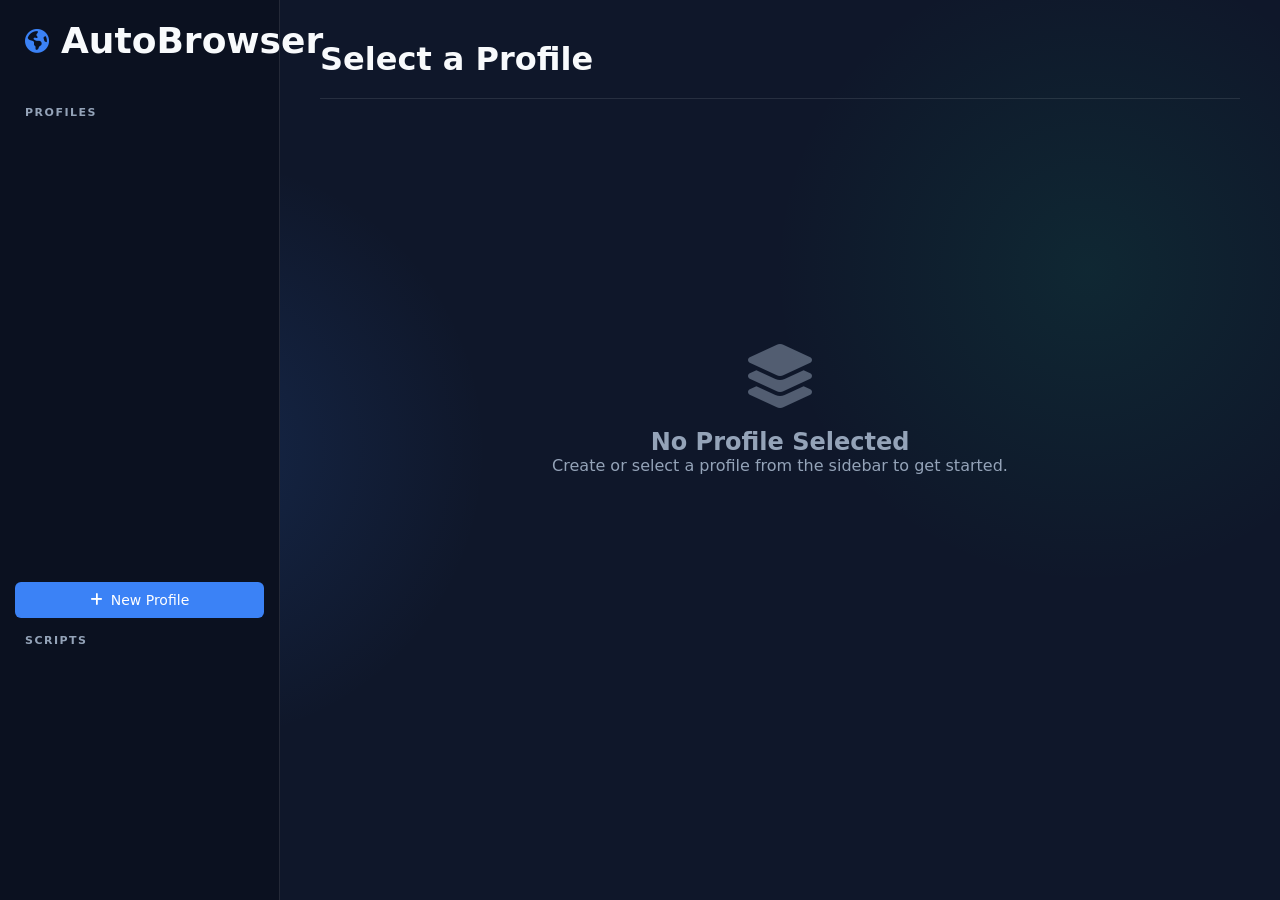
==== gui/index.html @ 0f5ff746 "first" ====
<!DOCTYPE html>
<html lang="en">

<head>
    <meta charset="UTF-8">
    <meta name="viewport" content="width=device-width, initial-scale=1.0">
    <title>Auto-Browser</title>
    <link rel="stylesheet" href="style.css">
    <link href="https://cdnjs.cloudflare.com/ajax/libs/font-awesome/6.0.0/css/all.min.css" rel="stylesheet">
</head>

<body>
    <div class="app-container">
        <!-- Sidebar -->
        <div class="sidebar">
            <div class="brand">
                <i class="fa-solid fa-earth-americas"></i>
                <h2>AutoBrowser</h2>
            </div>

            <div class="section-title">PROFILES</div>
            <div class="profile-list" id="profile-list">
                <!-- Profiles injected here -->
            </div>

            <button class="btn btn-primary mt-2 flex-center" id="btn-add-profile">
                <i class="fa-solid fa-plus"></i> New Profile
            </button>

            <div class="section-title mt-4">SCRIPTS</div>
            <div class="script-list" id="script-list">
                <!-- Scripts injected here -->
            </div>
        </div>

        <!-- Main Content -->
        <div class="main-content">

            <!-- Dashboard View -->
            <div id="view-dashboard" class="view active">
                <header>
                    <h1 id="selected-profile-name">Select a Profile</h1>
                    <div class="actions" id="main-actions" style="display: none;">
                        <button class="btn btn-success" id="btn-launch"><i class="fa-solid fa-play"></i> Launch</button>
                        <button class="btn btn-danger" id="btn-close" style="display:none;"><i
                                class="fa-solid fa-stop"></i> Close Browser</button>
                        <button class="btn btn-outline" id="btn-edit"><i class="fa-solid fa-gear"></i> Settings</button>
                        <button class="btn btn-danger-outline" id="btn-delete"><i class="fa-solid fa-trash"></i>
                            Delete</button>
                    </div>
                </header>

                <div class="content-body" id="profile-details" style="display: none;">

                    <div class="card glass">
                        <h3><i class="fa-solid fa-server"></i> Network & Proxy</h3>
                        <p><strong>Proxy:</strong> <span class="badge" id="lbl-proxy">None</span></p>
                    </div>

                    <div class="card glass mt-4">
                        <h3><i class="fa-solid fa-video"></i> Automation & Record</h3>
                        <div class="action-grid">
                            <button class="btn btn-outline" id="btn-start-record"><i
                                    class="fa-solid fa-circle-dot text-danger"></i> Start Recording</button>
                            <button class="btn btn-danger" id="btn-stop-record" style="display: none;"><i
                                    class="fa-solid fa-stop"></i> Stop & Save</button>
                        </div>
                        <p class="text-sm text-dim mt-2" id="record-status">Browser must be running to record actions.
                        </p>
                    </div>
                </div>

                <!-- Empty State -->
                <div class="empty-state" id="empty-state">
                    <i class="fa-solid fa-layer-group"></i>
                    <h2>No Profile Selected</h2>
                    <p>Create or select a profile from the sidebar to get started.</p>
                </div>
            </div>

        </div>
    </div>

    <!-- Modals -->
    <div class="modal-overlay" id="modal-add-profile">
        <div class="modal glass">
            <div class="modal-header">
                <h3>Create New Profile</h3>
                <button class="btn-icon" id="btn-close-modal"><i class="fa-solid fa-xmark"></i></button>
            </div>
            <div class="modal-body">
                <div class="form-group">
                    <label>Profile Name</label>
                    <input type="text" id="inp-profile-name" placeholder="e.g. Account_01" class="input">
                </div>
                <div class="form-group">
                    <label>Proxy (Optional)</label>
                    <input type="text" id="inp-proxy" placeholder="socks5://127.0.0.1:1080" class="input">
                </div>
                <div class="form-group">
                    <label>Proxy Username (Optional)</label>
                    <input type="text" id="inp-proxy-user" placeholder="username" class="input">
                </div>
                <div class="form-group">
                    <label>Proxy Password (Optional)</label>
                    <input type="password" id="inp-proxy-pass" placeholder="••••••••" class="input">
                </div>
            </div>
            <div class="modal-footer">
                <button class="btn btn-primary" id="btn-submit-profile">Create Profile</button>
            </div>
        </div>
    </div>

    <div class="modal-overlay" id="modal-save-record">
        <div class="modal glass">
            <div class="modal-header">
                <h3>Save Recording</h3>
            </div>
            <div class="modal-body">
                <div class="form-group">
                    <label>Script Name (.js)</label>
                    <input type="text" id="inp-script-name" placeholder="auto_login" class="input">
                </div>
            </div>
            <div class="modal-footer">
                <button class="btn btn-primary" id="btn-submit-record">Save Script</button>
            </div>
        </div>
    </div>

    <script src="app.js"></script>
</body>

</html>
---- gui/style.css ----
:root {
    --bg-main: #0f172a;
    --bg-card: rgba(30, 41, 59, 0.7);
    --bg-sidebar: #0b1120;
    --color-text: #f8fafc;
    --color-dim: #94a3b8;
    --accent: #3b82f6;
    --accent-hover: #2563eb;
    --success: #10b981;
    --success-hover: #059669;
    --danger: #ef4444;
    --danger-hover: #dc2626;
    --border: rgba(255, 255, 255, 0.1);
    --border-hover: rgba(255, 255, 255, 0.2);
    --shadow: 0 4px 6px -1px rgba(0, 0, 0, 0.5), 0 2px 4px -1px rgba(0, 0, 0, 0.3);
}

* {
    box-sizing: border-box;
    margin: 0;
    padding: 0;
    font-family: 'Segoe UI', Inter, system-ui, -apple-system, sans-serif;
}

body {
    background-color: var(--bg-main);
    color: var(--color-text);
    height: 100vh;
    overflow: hidden;
    background-image: radial-gradient(circle at 15% 50%, rgba(59, 130, 246, 0.15), transparent 25%),
                      radial-gradient(circle at 85% 30%, rgba(16, 185, 129, 0.1), transparent 25%);
}

.app-container {
    display: flex;
    height: 100vh;
    width: 100vw;
}

/* Sidebar */
.sidebar {
    width: 280px;
    background-color: var(--bg-sidebar);
    border-right: 1px solid var(--border);
    display: flex;
    flex-direction: column;
    padding: 20px 15px;
    z-index: 10;
}

.brand {
    display: flex;
    align-items: center;
    gap: 12px;
    font-size: 24px;
    font-weight: bold;
    color: var(--color-text);
    margin-bottom: 30px;
    padding: 0 10px;
}

.brand i {
    color: var(--accent);
}

.section-title {
    font-size: 11px;
    text-transform: uppercase;
    color: var(--color-dim);
    letter-spacing: 1.5px;
    margin: 15px 10px 10px 10px;
    font-weight: 600;
}

.profile-list, .script-list {
    flex-grow: 1;
    overflow-y: auto;
    display: flex;
    flex-direction: column;
    gap: 4px;
}
.script-list { flex-grow: 0.5; }

.sidebar-item {
    display: flex;
    align-items: center;
    justify-content: space-between;
    padding: 10px 12px;
    border-radius: 8px;
    cursor: pointer;
    transition: all 0.2s ease;
    border: 1px solid transparent;
}

.sidebar-item:hover {
    background-color: rgba(255,255,255,0.05);
}

.sidebar-item.active {
    background-color: rgba(59, 130, 246, 0.15);
    border-color: rgba(59, 130, 246, 0.3);
    color: var(--accent);
}

.profile-info {
    display: flex;
    align-items: center;
    gap: 10px;
}
.profile-icon { color: var(--color-dim); }
.active .profile-icon { color: var(--accent); }

.status-indicator {
    width: 8px;
    height: 8px;
    border-radius: 50%;
    background-color: var(--color-dim);
}
.status-indicator.running {
    background-color: var(--success);
    box-shadow: 0 0 8px var(--success);
}

/* Main Content */
.main-content {
    flex: 1;
    position: relative;
    overflow-y: auto;
    padding: 40px;
}

header {
    display: flex;
    justify-content: space-between;
    align-items: flex-end;
    margin-bottom: 40px;
    border-bottom: 1px solid var(--border);
    padding-bottom: 20px;
}

h1 {
    font-size: 32px;
    font-weight: 600;
    margin: 0;
}

.actions { display: flex; gap: 10px; }

.empty-state {
    display: flex;
    flex-direction: column;
    align-items: center;
    justify-content: center;
    height: 60vh;
    color: var(--color-dim);
    text-align: center;
}
.empty-state i {
    font-size: 64px;
    margin-bottom: 20px;
    opacity: 0.5;
}

/* Glassmorphism Cards */
.glass {
    background: var(--bg-card);
    backdrop-filter: blur(12px);
    -webkit-backdrop-filter: blur(12px);
    border: 1px solid var(--border);
    border-radius: 12px;
    box-shadow: var(--shadow);
}

.card {
    padding: 24px;
    margin-bottom: 20px;
    transition: transform 0.2s, box-shadow 0.2s;
}
.card:hover {
    border-color: var(--border-hover);
}
.card h3 {
    display: flex;
    align-items: center;
    gap: 10px;
    margin-bottom: 16px;
    font-size: 18px;
    color: #e2e8f0;
}

/* Utilities */
.mt-2 { margin-top: 8px; }
.mt-4 { margin-top: 16px; }
.text-dim { color: var(--color-dim); }
.text-sm { font-size: 13px; }
.text-danger { color: var(--danger); }
.flex-center { justify-content: center; }

.badge {
    background: rgba(255,255,255,0.1);
    padding: 4px 10px;
    border-radius: 12px;
    font-size: 13px;
}

/* Buttons */
.btn {
    padding: 10px 16px;
    border: none;
    border-radius: 6px;
    font-size: 14px;
    font-weight: 500;
    cursor: pointer;
    display: flex;
    align-items: center;
    gap: 8px;
    transition: all 0.2s;
    color: white;
}

.btn-primary { background: var(--accent); }
.btn-primary:hover { background: var(--accent-hover); }

.btn-success { background: var(--success); }
.btn-success:hover { background: var(--success-hover); }

.btn-danger { background: var(--danger); box-shadow: 0 0 10px rgba(239,68,68,0.3); }
.btn-danger-outline { background: transparent; border: 1px solid var(--danger); color: var(--danger); }
.btn-danger-outline:hover { background: rgba(239,68,68,0.1); }

.btn-outline { background: transparent; border: 1px solid var(--border); }
.btn-outline:hover { border-color: var(--color-text); }

.btn-icon {
    background: transparent; border: none; color: var(--color-dim);
    cursor: pointer; font-size: 18px; transition: color 0.2s;
}
.btn-icon:hover { color: white; }

/* Modals */
.modal-overlay {
    position: fixed; top: 0; left: 0; right: 0; bottom: 0;
    background: rgba(0,0,0,0.6); backdrop-filter: blur(4px);
    display: none; justify-content: center; align-items: center;
    z-index: 100;
}
.modal-overlay.active { display: flex; animation: fadeIn 0.2s; }
.modal {
    width: 400px; padding: 24px; border-radius: 16px;
    animation: slideUp 0.3s cubic-bezier(0.16, 1, 0.3, 1);
}
.modal-header { display: flex; justify-content: space-between; margin-bottom: 20px; }
.modal-footer { display: flex; justify-content: flex-end; margin-top: 24px; }

.form-group { margin-bottom: 16px; }
.form-group label { display: block; margin-bottom: 6px; font-size: 13px; color: var(--color-dim); }
.input {
    width: 100%; padding: 10px 12px;
    background: rgba(0,0,0,0.2); border: 1px solid var(--border);
    border-radius: 6px; color: white; outline: none; transition: border 0.2s;
}
.input:focus { border-color: var(--accent); box-shadow: 0 0 0 2px rgba(59,130,246,0.3); }

/* Switch Toggle */
.switch { position: relative; display: inline-block; width: 44px; height: 24px; margin-right: 10px;}
.switch input { opacity: 0; width: 0; height: 0; }
.slider { position: absolute; cursor: pointer; top: 0; left: 0; right: 0; bottom: 0; background-color: #334155; transition: .3s; }
.slider:before { position: absolute; content: ""; height: 18px; width: 18px; left: 3px; bottom: 3px; background-color: white; transition: .3s; }
input:checked + .slider { background-color: var(--accent); }
input:checked + .slider:before { transform: translateX(20px); }
.slider.round { border-radius: 24px; }
.slider.round:before { border-radius: 50%; }

.vpn-status { display: flex; align-items: center; }

@keyframes fadeIn { from {opacity: 0;} to {opacity: 1;} }
@keyframes slideUp { from {opacity: 0; transform: translateY(20px);} to {opacity: 1; transform: translateY(0);} }

/* Scrollbar */
::-webkit-scrollbar { width: 6px; height: 6px; }
::-webkit-scrollbar-track { background: transparent; }
::-webkit-scrollbar-thumb { background: rgba(255,255,255,0.1); border-radius: 10px; }
::-webkit-scrollbar-thumb:hover { background: rgba(255,255,255,0.2); }
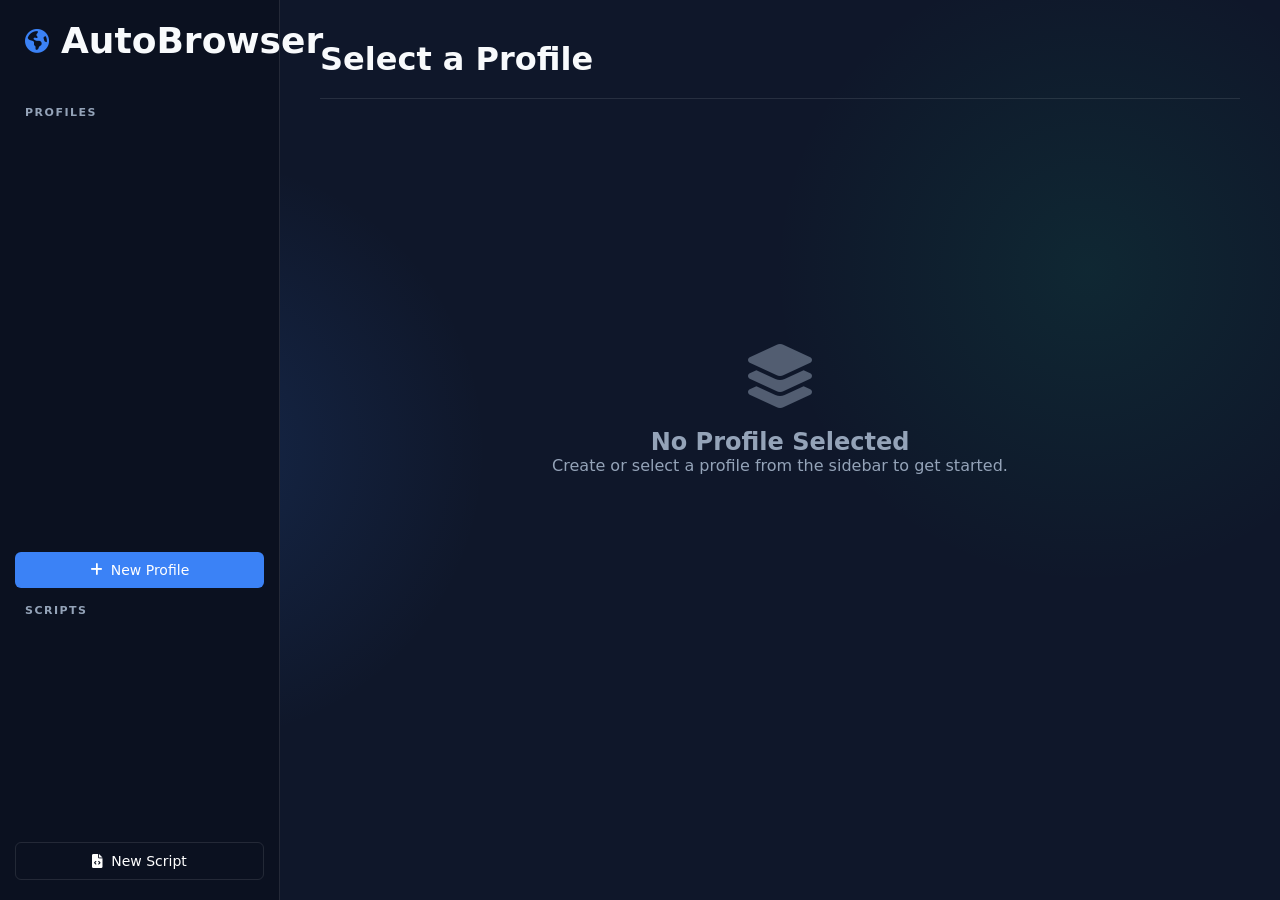
==== commit 51aa1154: "base" ====
--- a/gui/index.html
+++ b/gui/index.html
@@ -31,6 +31,9 @@
             <div class="script-list" id="script-list">
                 <!-- Scripts injected here -->
             </div>
+            <button class="btn btn-outline mt-2 flex-center" id="btn-new-script">
+                <i class="fa-solid fa-file-code"></i> New Script
+            </button>
         </div>
 
         <!-- Main Content -->
@@ -57,6 +60,33 @@
                         <p><strong>Proxy:</strong> <span class="badge" id="lbl-proxy">None</span></p>
                     </div>
 
+                    <!-- Sync Panel -->
+                    <div class="card glass mt-4" id="sync-card">
+                        <h3><i class="fa-solid fa-arrows-rotate"></i> Sync (Đồng bộ thao tác)</h3>
+                        <div id="sync-panel-content">
+                            <div class="config-row">
+                                <label>Root Profile:</label>
+                                <span class="badge" id="sync-root-label">—</span>
+                            </div>
+                            <div class="config-row mt-2">
+                                <label>Followers:</label>
+                                <div id="sync-follower-list" class="follower-checkboxes">
+                                    <span class="text-dim text-sm">Cần ít nhất 2 profile đang chạy</span>
+                                </div>
+                            </div>
+                            <div class="action-grid mt-4">
+                                <button class="btn btn-success" id="btn-sync-start" disabled>
+                                    <i class="fa-solid fa-play"></i> Start Sync
+                                </button>
+                                <button class="btn btn-danger" id="btn-sync-stop" style="display: none;">
+                                    <i class="fa-solid fa-stop"></i> Stop Sync
+                                </button>
+                            </div>
+                            <p class="text-sm text-dim mt-2" id="sync-status-text">Chọn profile làm Root, các profile khác đang chạy sẽ trở thành Follower.</p>
+                        </div>
+                    </div>
+
+                    <!-- Record Card -->
                     <div class="card glass mt-4">
                         <h3><i class="fa-solid fa-video"></i> Automation & Record</h3>
                         <div class="action-grid">
@@ -81,7 +111,7 @@
         </div>
     </div>
 
-    <!-- Modals -->
+    <!-- Modal: Add Profile -->
     <div class="modal-overlay" id="modal-add-profile">
         <div class="modal glass">
             <div class="modal-header">
@@ -112,6 +142,7 @@
         </div>
     </div>
 
+    <!-- Modal: Save Recording -->
     <div class="modal-overlay" id="modal-save-record">
         <div class="modal glass">
             <div class="modal-header">
@@ -129,6 +160,75 @@
         </div>
     </div>
 
+    <!-- Modal: Run Script -->
+    <div class="modal-overlay" id="modal-run-script">
+        <div class="modal glass">
+            <div class="modal-header">
+                <h3><i class="fa-solid fa-play"></i> Run Script</h3>
+                <button class="btn-icon btn-close-any-modal"><i class="fa-solid fa-xmark"></i></button>
+            </div>
+            <div class="modal-body">
+                <div class="form-group">
+                    <label>Script</label>
+                    <input type="text" id="run-script-name" class="input" readonly>
+                </div>
+                <div class="form-group">
+                    <label>Target Profiles</label>
+                    <div id="run-target-list" class="follower-checkboxes">
+                        <!-- Populated dynamically -->
+                    </div>
+                </div>
+                <div class="config-row mt-2">
+                    <div class="form-group" style="flex:1">
+                        <label>Loop (vòng lặp)</label>
+                        <input type="number" id="run-loop" class="input" value="1" min="1">
+                    </div>
+                    <div class="form-group" style="flex:1">
+                        <label>Delay (ms giữa các lần)</label>
+                        <input type="number" id="run-delay" class="input" value="0" min="0" step="100">
+                    </div>
+                </div>
+            </div>
+            <div class="modal-footer">
+                <button class="btn btn-success" id="btn-submit-run-script"><i class="fa-solid fa-play"></i> Run</button>
+            </div>
+        </div>
+    </div>
+
+    <!-- Modal: Script Editor -->
+    <div class="modal-overlay" id="modal-script-editor">
+        <div class="modal glass modal-wide">
+            <div class="modal-header">
+                <h3><i class="fa-solid fa-file-code"></i> Script Editor</h3>
+                <button class="btn-icon btn-close-any-modal"><i class="fa-solid fa-xmark"></i></button>
+            </div>
+            <div class="modal-body">
+                <div class="form-group">
+                    <label>Script Name (.js)</label>
+                    <input type="text" id="editor-script-name" placeholder="my_script" class="input">
+                </div>
+                <div class="form-group">
+                    <label>JavaScript Code</label>
+                    <textarea id="editor-code" class="input code-editor" rows="12" spellcheck="false"
+                        placeholder="// Viết code JS ở đây&#10;document.title = 'Hello World';"></textarea>
+                </div>
+                <div class="config-row">
+                    <div class="form-group" style="flex:1">
+                        <label>Loop (vòng lặp)</label>
+                        <input type="number" id="editor-loop" class="input" value="1" min="1">
+                    </div>
+                    <div class="form-group" style="flex:1">
+                        <label>Delay (ms giữa các lần)</label>
+                        <input type="number" id="editor-delay" class="input" value="0" min="0" step="100">
+                    </div>
+                </div>
+            </div>
+            <div class="modal-footer">
+                <button class="btn btn-primary" id="btn-save-script"><i class="fa-solid fa-save"></i> Save Script</button>
+            </div>
+        </div>
+    </div>
+
     <script src="app.js"></script>
 </body>
 
--- a/gui/style.css
+++ b/gui/style.css
@@ -281,3 +281,79 @@
 ::-webkit-scrollbar-track { background: transparent; }
 ::-webkit-scrollbar-thumb { background: rgba(255,255,255,0.1); border-radius: 10px; }
 ::-webkit-scrollbar-thumb:hover { background: rgba(255,255,255,0.2); }
+
+/* ─── Sync Panel ───────────────────────────────────── */
+.config-row {
+    display: flex;
+    align-items: flex-start;
+    gap: 16px;
+}
+.config-row label {
+    font-size: 13px;
+    color: var(--color-dim);
+    min-width: 100px;
+    padding-top: 4px;
+}
+
+.follower-checkboxes {
+    display: flex;
+    flex-wrap: wrap;
+    gap: 8px;
+}
+
+.checkbox-label {
+    display: flex;
+    align-items: center;
+    gap: 6px;
+    padding: 6px 12px;
+    border-radius: 6px;
+    background: rgba(255,255,255,0.05);
+    border: 1px solid var(--border);
+    cursor: pointer;
+    font-size: 13px;
+    transition: all 0.2s;
+    user-select: none;
+}
+.checkbox-label:hover {
+    background: rgba(255,255,255,0.1);
+    border-color: var(--border-hover);
+}
+.checkbox-label input[type="checkbox"] {
+    accent-color: var(--accent);
+    width: 16px;
+    height: 16px;
+    cursor: pointer;
+}
+
+.text-success { color: var(--success); }
+
+/* ─── Script Editor textarea ──────────────────────── */
+.code-editor {
+    font-family: 'Cascadia Code', 'Fira Code', 'Consolas', monospace;
+    font-size: 13px;
+    line-height: 1.6;
+    resize: vertical;
+    min-height: 200px;
+    tab-size: 2;
+    white-space: pre;
+    overflow-x: auto;
+}
+
+/* ─── Wide modal for Script Editor ────────────────── */
+.modal-wide {
+    width: 600px;
+}
+
+/* ─── Action grid improvements ────────────────────── */
+.action-grid {
+    display: flex;
+    gap: 10px;
+    flex-wrap: wrap;
+}
+
+/* ─── Disabled button ─────────────────────────────── */
+.btn:disabled {
+    opacity: 0.4;
+    cursor: not-allowed;
+}
+
